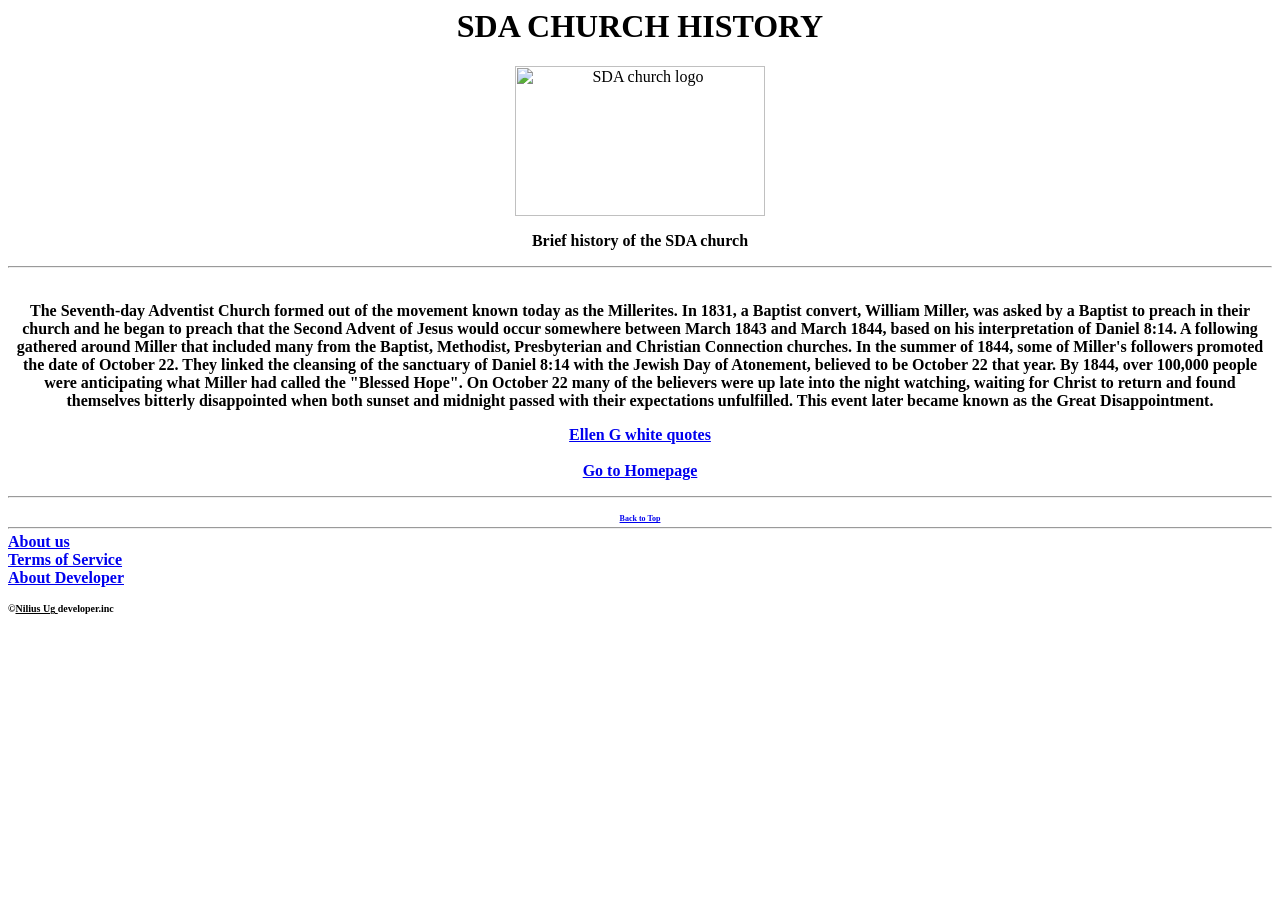
==== history.html @ 7b485091 "Add files via upload" ====
<html>
 <head><style type="text/css" id="dcoder_stylesheet">.paraOfHistory{
  font-weight:bold;
  
}
.down-section{
 
}
.HISTORY{
  
}</style></head>
 <body>
  <idoctype>   
   <title> CHURCH HISTORY</title>   
   <meta name="viewport" content="width=device-width, initial-scale=1"> 
   <div style=""> 
    <center> 
     <div class="header"> 
      <h1 style="color:black; font-weight: bold"> SDA CHURCH HISTORY</h1> <!--Fill logo location down here--> 
      <img src="../website-images/sda_logo.png" height="150px" width="250px" alt="SDA church logo"> 
      <p class="paraOfHistory"> Brief history of the SDA church  </p>
     </div>
     <div class="down-section"> 
      <hr> 
      <div class="HISTORY"> <b><p>
         
       <br> The Seventh-day Adventist Church formed out of the movement known today as the Millerites. In 1831, a Baptist convert, William Miller, was asked by a Baptist to preach in their church and he began to preach that the Second Advent of Jesus would occur somewhere between March 1843 and March 1844, based on his interpretation of Daniel 8:14. A following gathered around Miller that included many from the Baptist, Methodist, Presbyterian and Christian Connection churches. In the summer of 1844, some of Miller's followers promoted the date of October 22. They linked the cleansing of the sanctuary of Daniel 8:14 with the Jewish Day of Atonement, believed to be October 22 that year. By 1844, over 100,000 people were anticipating what Miller had called the "Blessed Hope". On October 22 many of the believers were up late into the night watching, waiting for Christ to return and found themselves bitterly disappointed when both sunset and midnight passed with their expectations unfulfilled. This event later became known as the Great Disappointment. 
       </p><p></p> 
       <p style="color: red"> <span style="background-color: white"><a href="#">Ellen G white quotes</a></span><a href="#"><br> <!--please paste where there's "#" the homepage location--> <br></a><a href="#"> Go to Homepage</a> </p>
       <hr> 
       <p><b> </b></p>
      </b></div><b>
     </b></div><b>
    </b></center><b>
    <div style="font-size:8px">
     <b> 
      <center>
       <a href="#">Back to Top </a> 
      </center> 
      <hr> </b>
    </div><b> 
     <div> <!--Please paste down here necessary links--> <a href="#">About us</a>
      <br> <a href="#">Terms of Service</a>
      <br> <a href="#">About Developer</a>
      <br> 
      <p> </p>
      <footer style="font-size:10px">
        ©<u>Nilius Ug </u>developer.inc&nbsp;&nbsp;<a href="#"></a>
      </footer>
     </div></b>
   </b></div><b>
  </b></idoctype><b>
 
</b></body></html>
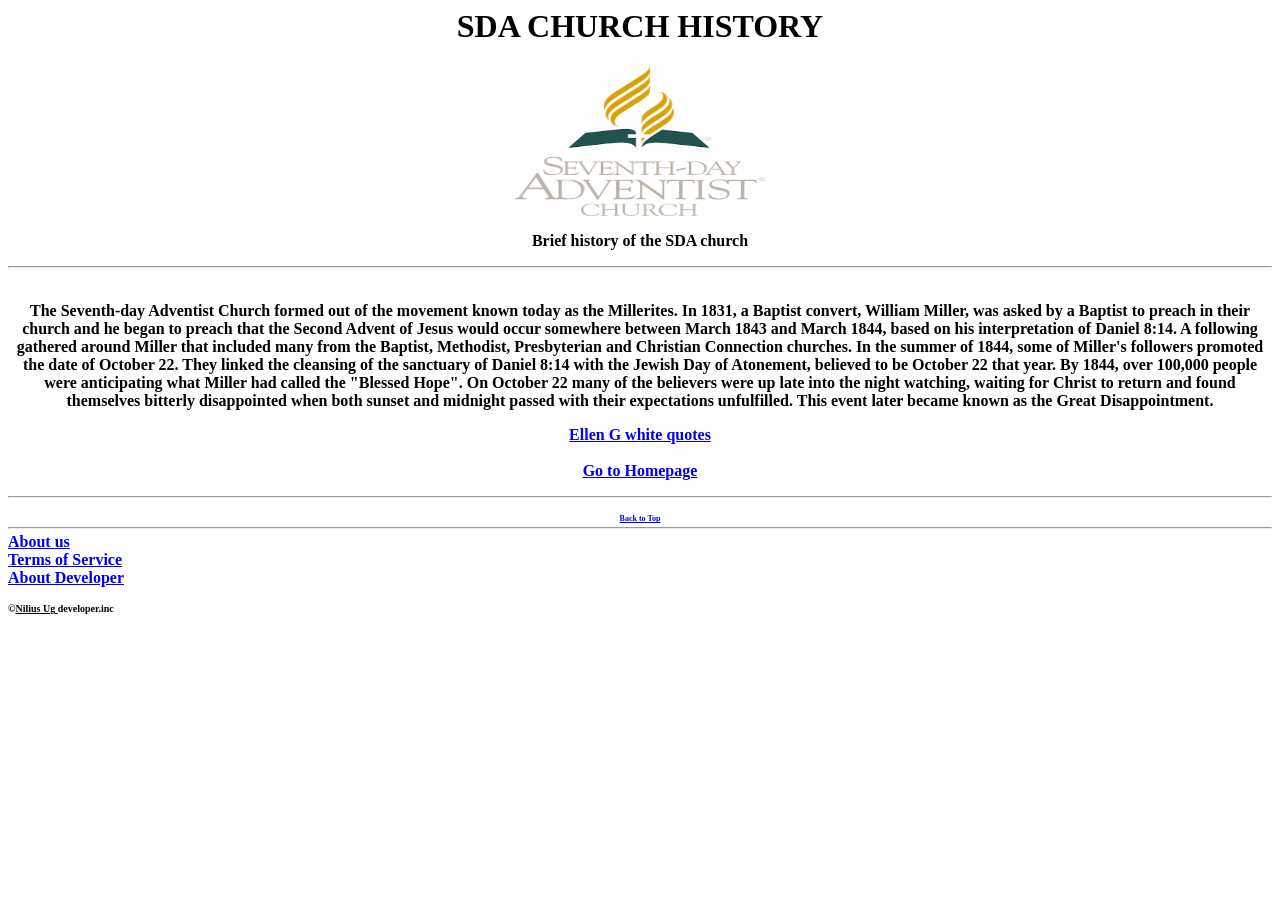
==== commit cdd89079: "Update history.html" ====
--- a/history.html
+++ b/history.html
@@ -17,7 +17,7 @@
     <center> 
      <div class="header"> 
       <h1 style="color:black; font-weight: bold"> SDA CHURCH HISTORY</h1> <!--Fill logo location down here--> 
-      <img src="../website-images/sda_logo.png" height="150px" width="250px" alt="SDA church logo"> 
+      <img src="sda_logo.png" height="150px" width="250px" alt="SDA church logo"> 
       <p class="paraOfHistory"> Brief history of the SDA church  </p>
      </div>
      <div class="down-section"> 
@@ -26,7 +26,7 @@
          
        <br> The Seventh-day Adventist Church formed out of the movement known today as the Millerites. In 1831, a Baptist convert, William Miller, was asked by a Baptist to preach in their church and he began to preach that the Second Advent of Jesus would occur somewhere between March 1843 and March 1844, based on his interpretation of Daniel 8:14. A following gathered around Miller that included many from the Baptist, Methodist, Presbyterian and Christian Connection churches. In the summer of 1844, some of Miller's followers promoted the date of October 22. They linked the cleansing of the sanctuary of Daniel 8:14 with the Jewish Day of Atonement, believed to be October 22 that year. By 1844, over 100,000 people were anticipating what Miller had called the "Blessed Hope". On October 22 many of the believers were up late into the night watching, waiting for Christ to return and found themselves bitterly disappointed when both sunset and midnight passed with their expectations unfulfilled. This event later became known as the Great Disappointment. 
        </p><p></p> 
-       <p style="color: red"> <span style="background-color: white"><a href="#">Ellen G white quotes</a></span><a href="#"><br> <!--please paste where there's "#" the homepage location--> <br></a><a href="#"> Go to Homepage</a> </p>
+       <p style="color: red"> <span style="background-color: white"><a href="#">Ellen G white quotes</a></span><a href="#"><br> <!--please paste where there's "#" the homepage location--> <br></a><a href="index.html"> Go to Homepage</a> </p>
        <hr> 
        <p><b> </b></p>
       </b></div><b>
@@ -39,7 +39,7 @@
       </center> 
       <hr> </b>
     </div><b> 
-     <div> <!--Please paste down here necessary links--> <a href="#">About us</a>
+     <div> <!--Please paste down here necessary links--> <a href="about_page.html">About us</a>
       <br> <a href="#">Terms of Service</a>
       <br> <a href="#">About Developer</a>
       <br> 
